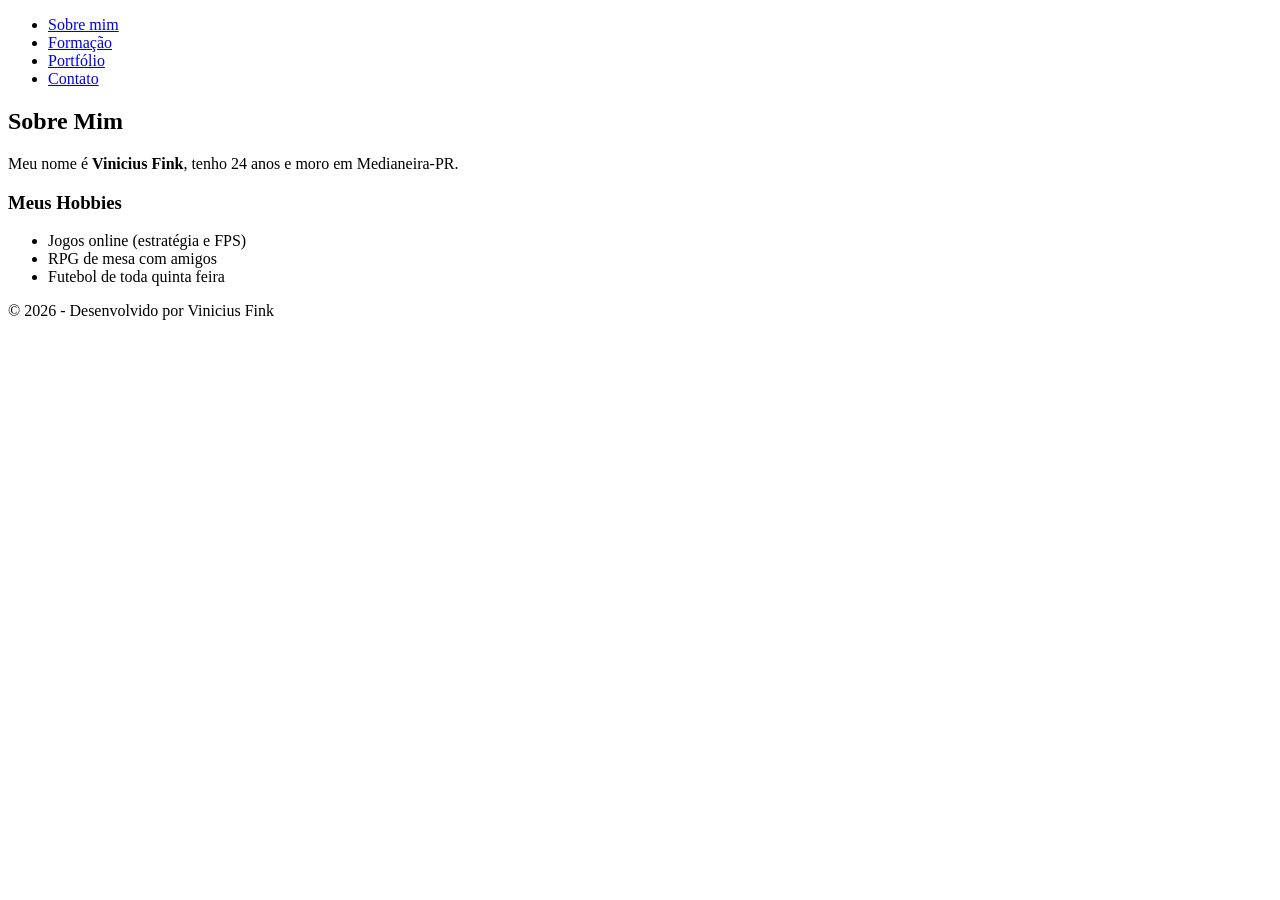
==== index.html @ eb3c288c "Create index.html" ====
<!DOCTYPE html>
<html lang="pt-br">
<head>
    <meta charset="UTF-8">
    <meta name="viewport" content="width=device-width, initial-scale=1.0">
    <title>Sobre mim - Vinicius Fink</title>
    <link rel="stylesheet" href="style.css">
</head>
<body>
    <!-- Cabeçalho com menu, padrão para todo o site -->
    <header>
        <nav>
            <ul>
                <li><a href="index.html">Sobre mim</a></li>
                <li><a href="formacao.html">Formação</a></li>
                <li><a href="portfolio.html">Portfólio</a></li>
                <li><a href="contato.html">Contato</a></li>
            </ul>
        </nav>
    </header>

    <main>
        <section id="sobre">
            <h1>Sobre Mim</h1>
            <p>Meu nome é <strong>Vinicius Fink</strong>, tenho 24 anos e moro em Medianeira-PR.</p>
            
            <h3>Meus Hobbies</h3>
            <ul>
                <li>Jogos online (estratégia e FPS)</li>
                <li>RPG de mesa com amigos</li>
                <li>Futebol de toda quinta feira</li>
            </ul>
        </section>
    </main>
    <!-- Rodape padrão para todo o portifolio -->
    <footer>
        <p>&copy; 2026 - Desenvolvido por Vinicius Fink</p>
    </footer>
   
</body>
</html>
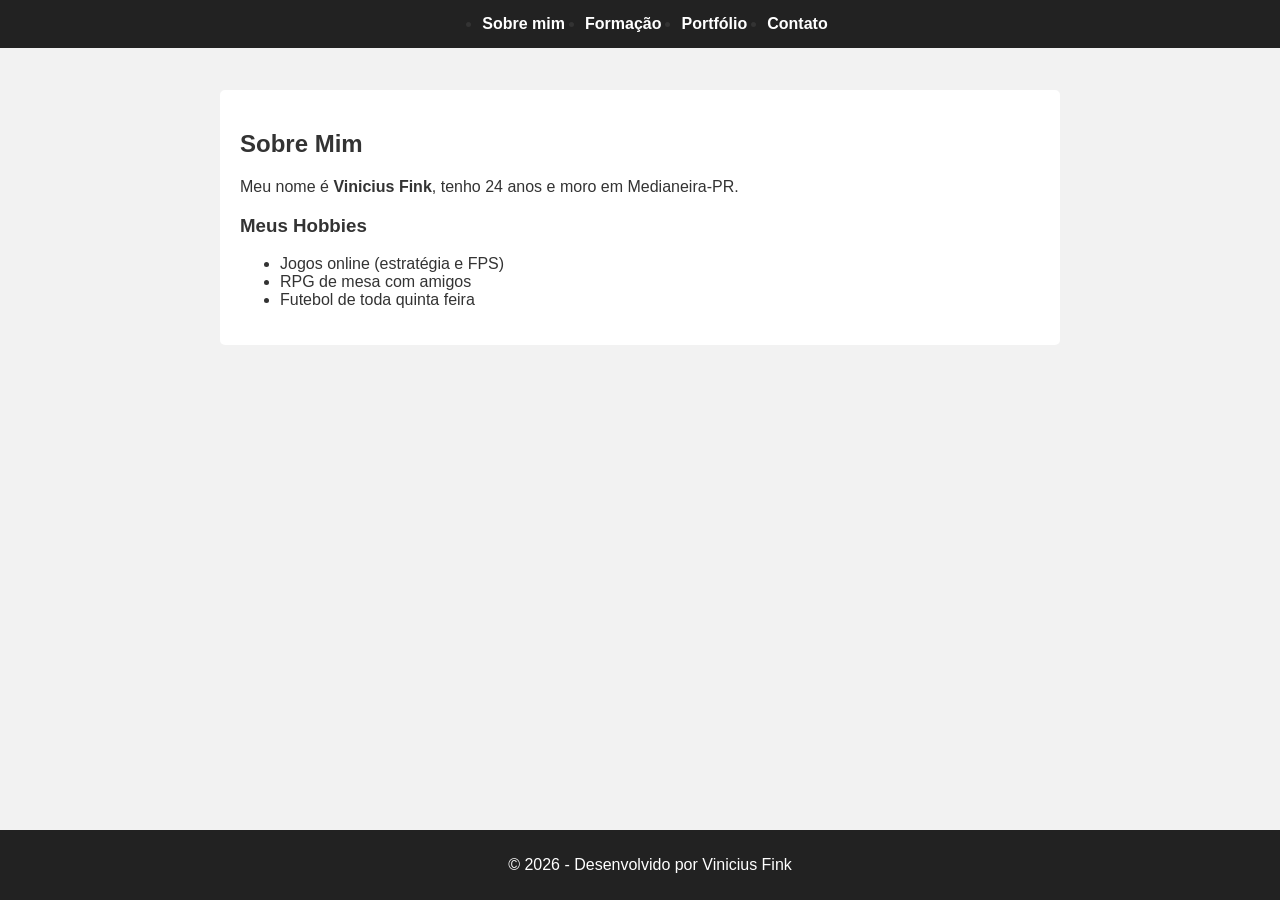
==== commit 5f9c2795: "Implantado o JS e o CSS" ====
--- a/index.html
+++ b/index.html
@@ -4,24 +4,27 @@
     <meta charset="UTF-8">
     <meta name="viewport" content="width=device-width, initial-scale=1.0">
     <title>Sobre mim - Vinicius Fink</title>
+    <!-- link com o arquivo css -->
     <link rel="stylesheet" href="style.css">
 </head>
 <body>
     <!-- Cabeçalho com menu, padrão para todo o site -->
     <header>
-        <nav>
-            <ul>
-                <li><a href="index.html">Sobre mim</a></li>
-                <li><a href="formacao.html">Formação</a></li>
-                <li><a href="portfolio.html">Portfólio</a></li>
-                <li><a href="contato.html">Contato</a></li>
-            </ul>
-        </nav>
+        <button id="menuBtn">Menu</button>
+            <nav id="menu">
+                <ul>
+                    <li><a href="index.html">Sobre mim</a></li>
+                    <li><a href="formacao.html">Formação</a></li>
+                    <li><a href="portfolio.html">Portfólio</a></li>
+                    <li><a href="contato.html">Contato</a></li>
+                </ul>
+            </nav>
     </header>
 
     <main>
         <section id="sobre">
             <h1>Sobre Mim</h1>
+            <!-- Negritei meu nome pra ficar mais chamativo -->
             <p>Meu nome é <strong>Vinicius Fink</strong>, tenho 24 anos e moro em Medianeira-PR.</p>
             
             <h3>Meus Hobbies</h3>
@@ -36,6 +39,7 @@
     <footer>
         <p>&copy; 2026 - Desenvolvido por Vinicius Fink</p>
     </footer>
-   
+    <!-- link com o script -->
+    <script src="script.js"></script>
 </body>
 </html>
--- a/style.css
+++ b/style.css
@@ -0,0 +1,122 @@
+/*tiro o alinhamento padrao do navegador*/
+body {
+    margin: 0;
+    font-family: Arial, sans-serif;
+    background-color: #f2f2f2;
+    color: #333;
+}
+
+/* parte do cabeçalho fixo  e definido a cor cinza*/
+header {
+    background-color: #222;
+    padding: 15px;
+    position: fixed;
+    top: 0;
+    width: 100%;
+}
+/* configuação do menu */
+nav ul {
+    display: flex;
+    justify-content: center;
+    gap: 20px;
+    margin: 0;
+    padding: 0;
+}
+
+nav a {
+    color: white;
+    text-decoration: none;
+    font-weight: bold;
+}
+/* faz mudar a cor do campo do menu quando o mouse ta em cima */
+nav a:hover {
+    color: #6a15a3;
+}
+
+/* Conteúdo */
+main {
+    max-width: 800px;
+    margin: 90px auto 70px auto;
+    background-color: white;
+    padding: 20px;
+    border-radius: 5px;
+}
+
+/* rodapé fixado na parte de baixo da tela tmb */
+footer {
+    background-color: #222;
+    color: white;
+    text-align: center;
+    padding: 10px;
+    position: fixed;
+    bottom: 0;
+    width: 100%;
+}
+
+/* Formulário */
+form div {
+    margin-bottom: 15px;
+}
+
+input,
+textarea {
+    width: 100%;
+    padding: 8px;
+    box-sizing: border-box;
+}
+
+button {
+    background-color: #222;
+    color: white;
+    border: none;
+    padding: 10px 15px;
+    cursor: pointer;
+    border-radius: 4px;
+}
+
+button:hover {
+    background-color: #6a15a3;
+}
+
+/* Links do portfólio */
+#portfolio a {
+    display: inline-block;
+    background-color: #222;
+    color: white;
+    text-decoration: none;
+    padding: 10px 15px;
+    border-radius: 4px;
+    margin-top: 5px;
+}
+
+/* Efeito ao passar o mouse */
+#portfolio a:hover {
+    background-color: #6a15a3;
+}
+#menuBtn {
+    display: none;
+}
+
+/* Celular */
+@media (max-width: 600px) {
+
+    #menuBtn {
+        display: block;
+        margin: auto;
+    }
+
+    nav {
+        display: none;
+        text-align: center;
+        margin-top: 10px;
+    }
+
+    nav ul {
+        flex-direction: column;
+        gap: 10px;
+    }
+
+    nav.ativo {
+        display: block;
+    }
+}
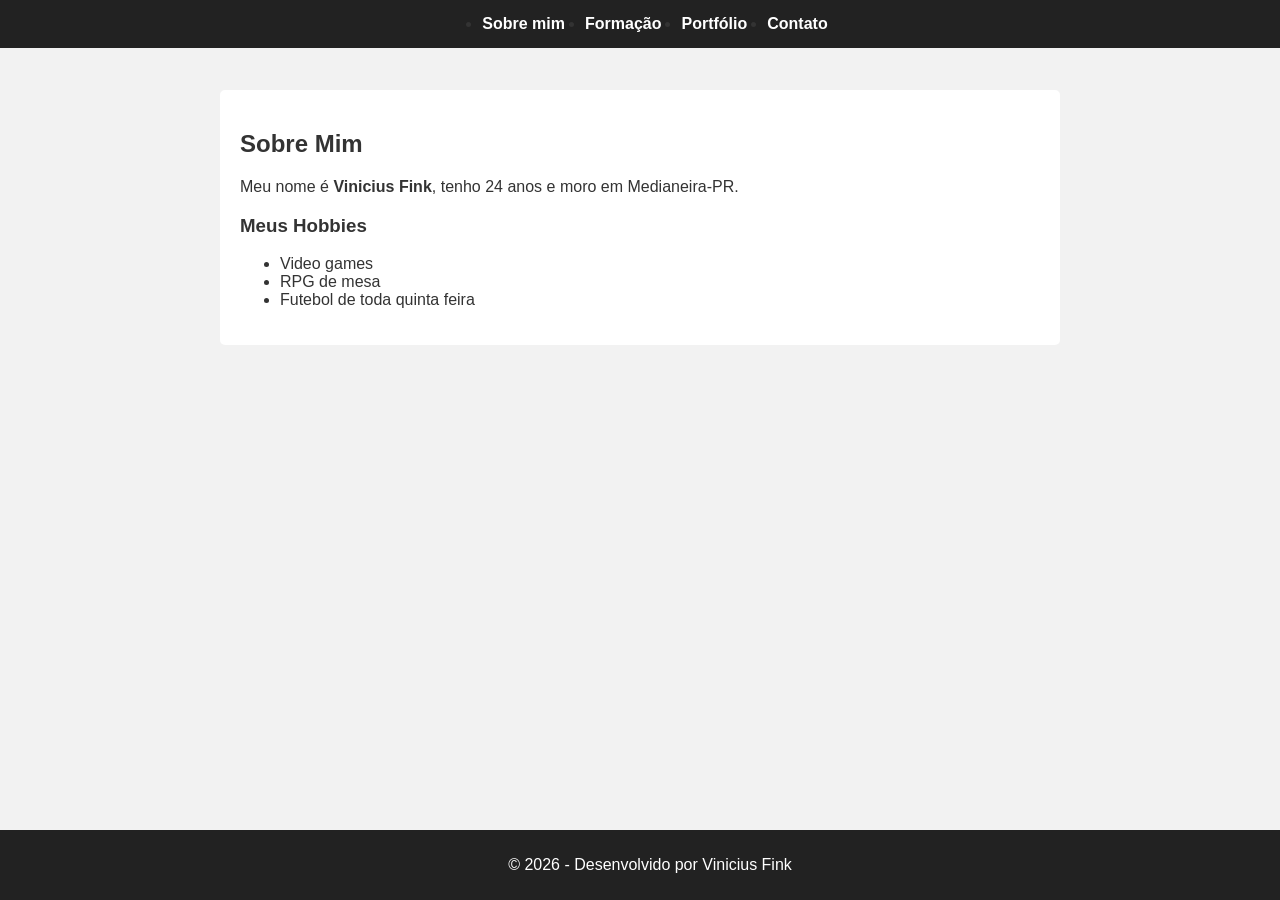
==== commit 0ad3102f: "retoques" ====
--- a/index.html
+++ b/index.html
@@ -29,8 +29,8 @@
             
             <h3>Meus Hobbies</h3>
             <ul>
-                <li>Jogos online (estratégia e FPS)</li>
-                <li>RPG de mesa com amigos</li>
+                <li>Video games</li>
+                <li>RPG de mesa</li>
                 <li>Futebol de toda quinta feira</li>
             </ul>
         </section>
